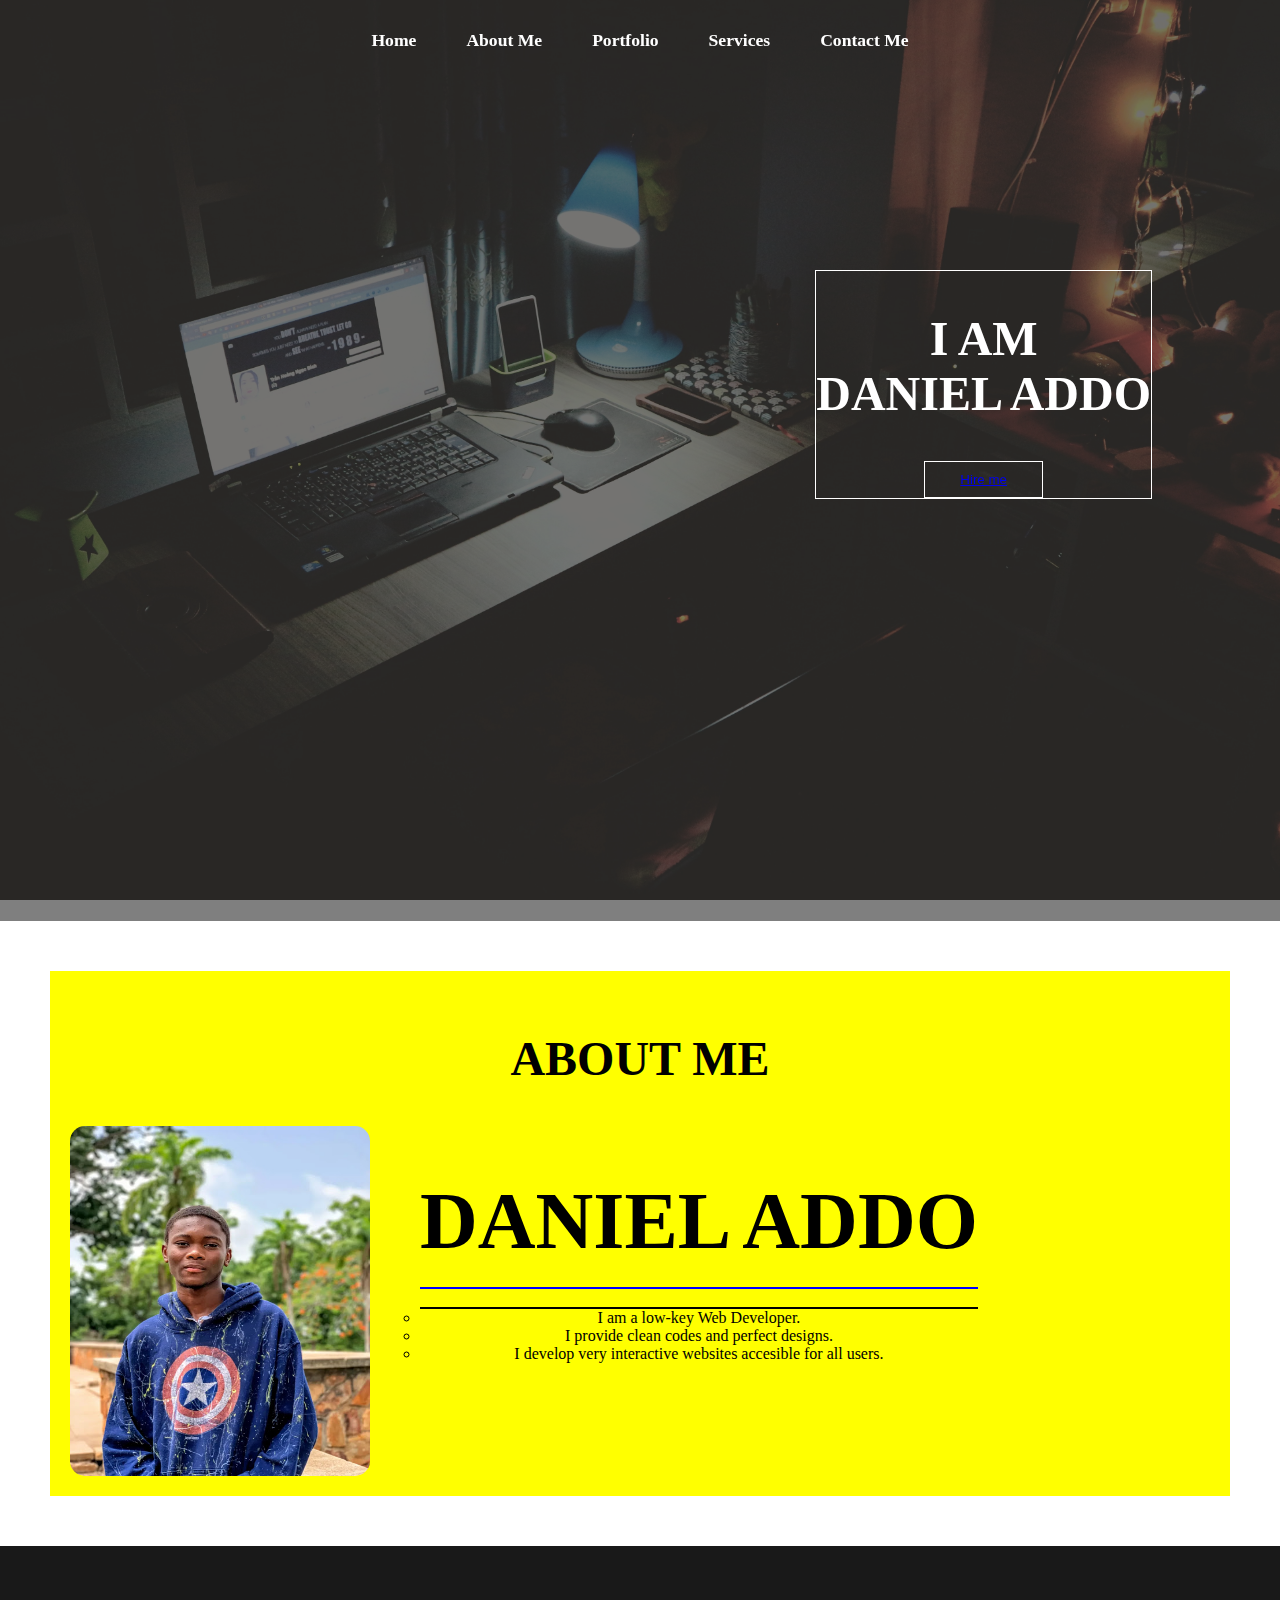
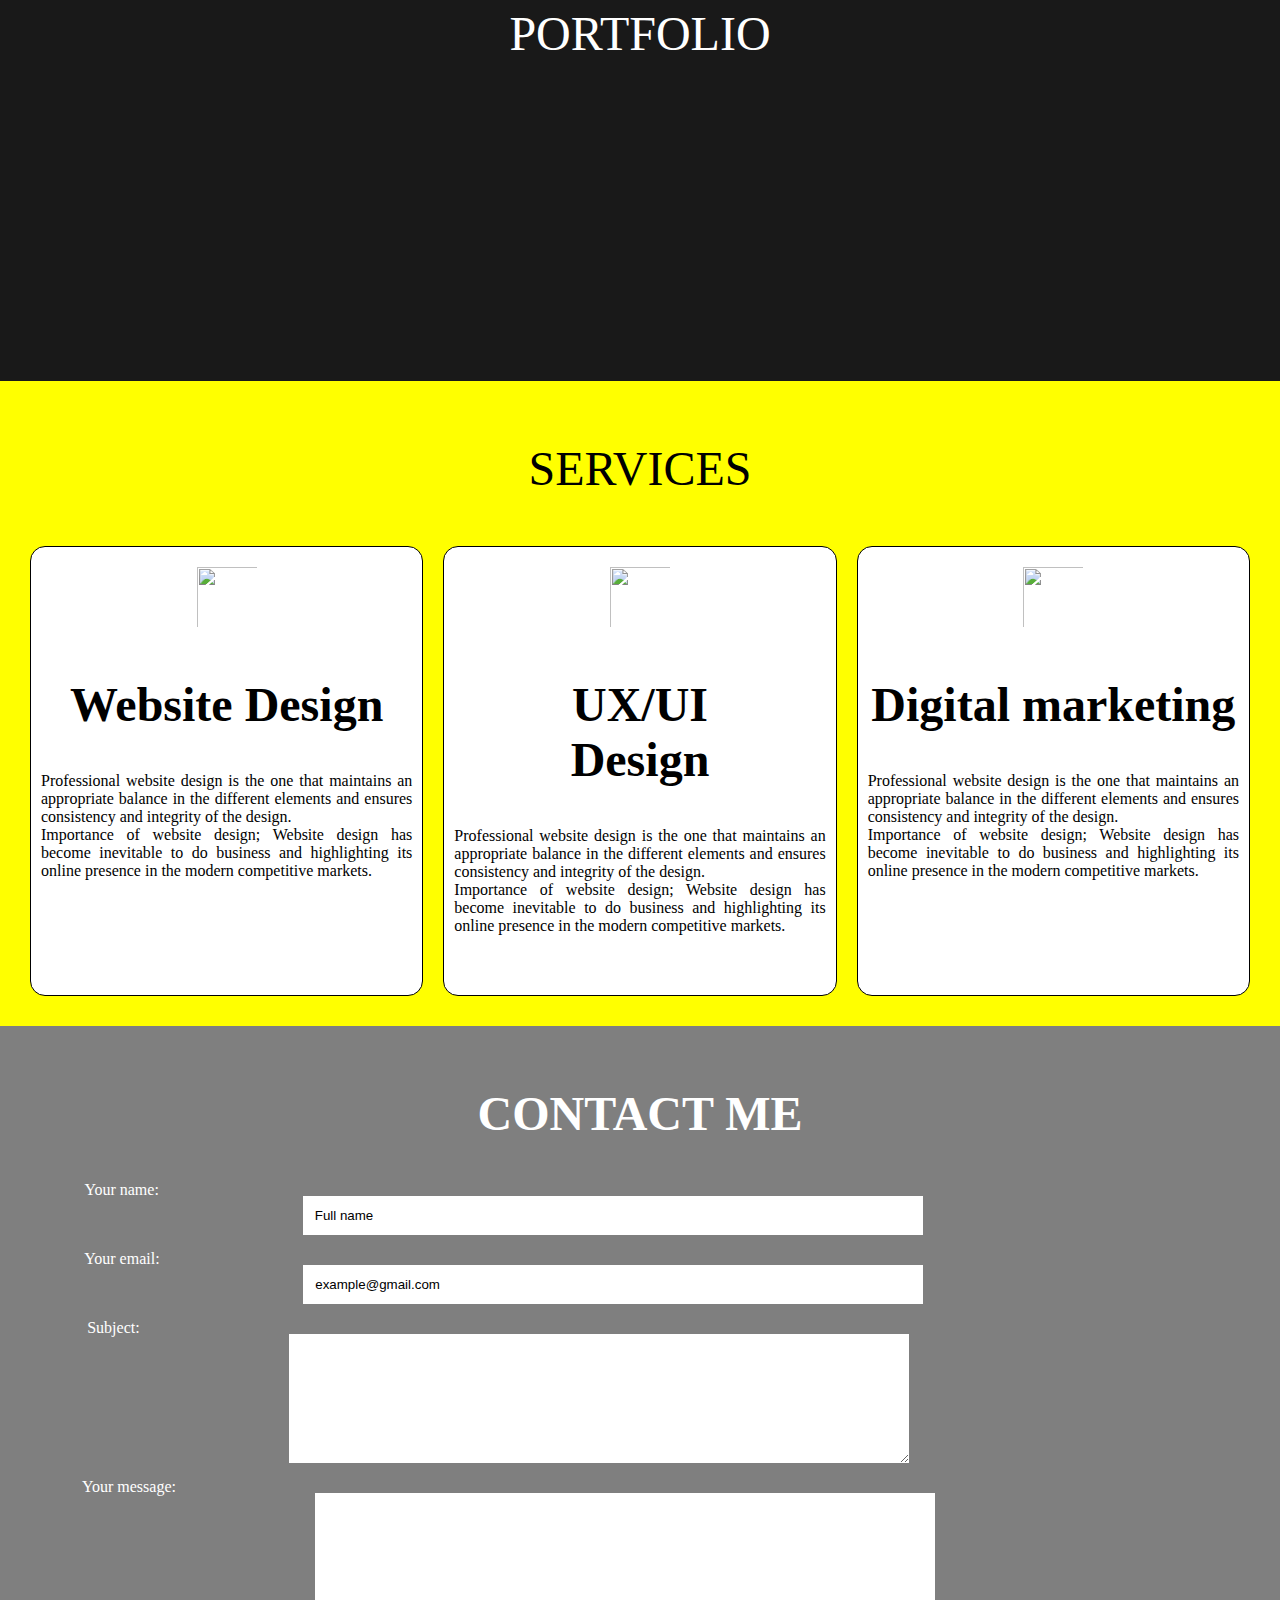
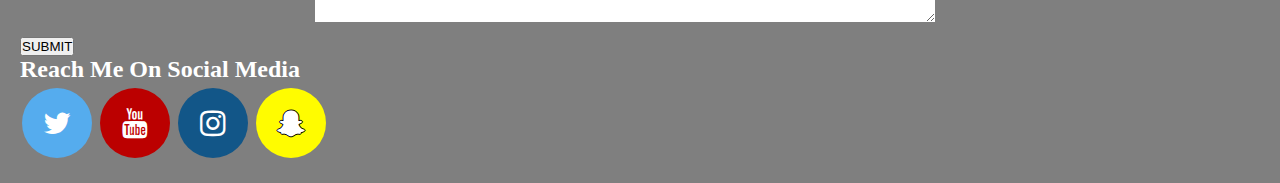
==== index.html @ 4311782a "Update index.html" ====
<!DOCTYPE html>
<html lang="en">

<head>
    <meta charset="UTF-8">
    <meta name="viewport" content="width=device-width, initial-scale=1.0">
    <title>Saintdannyyy</title>
    <link rel="stylesheet" href="style.css">
</head>

<body>
    <nav class="navbar">
        <ul>
            <li><a href="#home">Home</a></li>
            <li><a href="#about">About Me</a></li>
            <li><a href="#portfolio">Portfolio</a></li>
            <li><a href="#services">Services</a></li>
            <li><a href="#contact">Contact Me</a></li>
        </ul>
    </nav>

    <section id="home">
        <div class="main">
            <h1 class="headings">I AM <br> DANIEL ADDO</h1>
            <button class="btn">
                <a href="https://www.instagram.com/saintdannyyy/">
                Hire me
            </a>
            </button>
        </div>
    </section>

    <section id="about">
        <h1 class="headings">ABOUT ME</h1>
        <div id="pic">
            <img src="m.png" alt=""/>
 
            <div id="intro">
                <h2>DANIEL ADDO</h2>
                <hr/ height="10000px" color="blue">
                <br/>
                <hr/ height="700px" color="black">
                        <ul style="list-style-type:circle">
                    <li>I am a low-key Web Developer.</li>
                    <li>I provide clean codes and perfect designs.</li>
                    <li>I develop very interactive websites accesible for all users.</li>
                </ul>
            </div>
        </div>
    </section>

    <section id="portfolio">
        <hi class="headings">PORTFOLIO</hi>
        <div class="gallery">
            <img src="IMG 1.png" alt="">
            <img src="IMG 2.jpg" alt="">
            <img src="IMG 3.jpg" alt="">
            <img src="IMG 4.jpg" alt="">
            <img src="IMG 5.jpg" alt="">
            <img src="IMG 6.jpg" alt="">
        </div>
    </section>

    <section id="services">
        <hi class="headings">SERVICES</hi>
        <div class="row">
            <div class="box">
                <img src="IMG 7.png" alt="" height="100" width="100">
                <h1 class="headings">Website Design</h1>
                <p>Professional website design is the one that maintains an appropriate balance in the different elements and ensures consistency and integrity of the design.
                    <p> Importance of website design; Website design has become inevitable to do business and highlighting its online presence in the modern competitive markets.</p>
                </p>
            </div>
            <div class="box">
                <img src="IMG 8.jpg" alt="" height="100" width="100">
                <h1 class="headings">UX/UI<br> Design</h1>
                <p>Professional website design is the one that maintains an appropriate balance in the different elements and ensures consistency and integrity of the design.
                    <p> Importance of website design; Website design has become inevitable to do business and highlighting its online presence in the modern competitive markets.</p>
                </p>
            </div>
            <div class="box">
                <img src="IMG 9.png" alt="" height="100" width="100">
                <h1 class="headings">Digital marketing</h1>
                <p>Professional website design is the one that maintains an appropriate balance in the different elements and ensures consistency and integrity of the design.
                    <p> Importance of website design; Website design has become inevitable to do business and highlighting its online presence in the modern competitive markets.</p>
                </p>
            </div>
        </div>
    </section>

    <section id="contact">
        <h1 class="headings">CONTACT ME</h1>
      <form id="contact_form" action="https://www.instagram.com/direct/t/340282366841710300949128178598229941173" method="POST" enctype="multipart/form-data">
  <div class="row">
    <label class="required" for="name">Your name:</label>
    <input id="name" class="input" name="name" type="text" value="Full name" size="30" /><br />
    <span id="name_validation" class="error_message"></span>
  </div>
  <div class="row">
    <label class="required" for="email">Your email:</label>
    <input id="email" class="input" name="email" type="text" value="example@gmail.com" size="30" /><br />
    <span id="email_validation" class="error_message"></span>
  </div>
  <div class="row">
    <label class="required" for="message">Subject:</label>
    <textarea id="Subject" class="input" name="Subject"rows="7" cols="30"></textarea><br />
    <span"></span>
  </div>
    <div class="row">
    <label class="required" for="message">Your message:</label>
    <textarea id="message" class="input" name="message" value="Write a message"rows="7" cols="30"></textarea><br />
    <span id="message_validation" class="error_message"></span>
  </div>
                                                       <button type="button" onclick="alert('We have received your message.Thanks!')">SUBMIT</button>
</form>
                                                                                                                                     <div>
<link rel="stylesheet" href="https://cdnjs.cloudflare.com/ajax/libs/font-awesome/4.7.0/css/font-awesome.min.css">
<style>
.fa {
  padding: 20px;
  font-size: 30px;
  width: 70px;
  text-align: center;
  text-decoration: none;
  margin: 5px 2px;
  border-radius: 50%;
}

.fa:hover {
    opacity: 0.7;
}

.fa-facebook {
  background: #3B5998;
  color: white;
}

.fa-twitter {
  background: #55ACEE;
  color: white;
}

.fa-youtube {
  background: #bb0000;
  color: white;
}

.fa-instagram {
  background: #125688;
  color: white;
}
.fa-snapchat-ghost {
  background: #fffc00;
  color: white;
  text-shadow: -1px 0 black, 0 1px black, 1px 0 black, 0 -1px black;
}

</style>
                                                                                                                
<h2>Reach Me On Social Media</h2>

<!-- Add font awesome icons -->
<a href="https://twitter.com/saintdannyyy" class="fa fa-twitter"></a>
<a href="https://www.youtube.com/channel/UCk0l0ueGQU-1mX0WPgobGuw/featured" class="fa fa-youtube"></a>
<a href="https://www.instagram.com/saintdannyyy/" class="fa fa-instagram"></a>
<a href="https://www.snapchat.com/saintdannyyy/" class="fa fa-snapchat-ghost"></a>
                                                                             </div>

    </section>
</body>

</html>
---- style.css ----
* {
    margin: 0;
    padding: 0;
    box-sizing: border-box;
}

html {
    scroll-behavior: smooth;
}


/* Navbar */

.navbar {
    display: flex;
    justify-content: center;
    align-items: center;
    background-color: rgba(0, 0, 0, 0.5);
    position: sticky;
    top: 0;
    overflow-y: scroll;
}

.navbar ul {
    display: flex;
    list-style: none;
    margin: 30px 0px;
}

.navbar ul li {
    font-family: century;
    font-size: 1.1rem;
    font-weight: bold;
}

.navbar ul li a {
    text-decoration: none;
    color: white;
    padding: 8px 25px;
    transition: all .5s ease;
}

.navbar ul li a:hover {
    background-color: white;
    color: black;
    box-shadow: 0 0 10px white;
}


/* Home Section */

#home {
    display: flex;
    flex-direction: column;
    background-color: rgba(0, 0, 0, 0.5);
    height: 840px;
    justify-content: center;
    align-items: center;
    color: white;
}

#home::before {
    content: "";
    position: absolute;
    top: 0;
    right: 0;
    background: url('home.jpg') no-repeat center center/cover;
    height: 900px;
    width: 100%;
    z-index: -1;
    opacity: .8;
}

.main {
    display: flex;
    flex-direction: column;
    border: 1px solid white;
    align-items: center;
    position: absolute;
    top: 30%;
    right: 10%;
}

.headings {
    font-family: century;
    font-size: 3rem;
    text-align: center;
    margin: 40px 0px;
}

.btn {
    padding: 10px 35px;
    background-color: transparent;
    border: 1px solid white;
    color: white;
    outline: none;
    transition: .6s ease;
}

.btn:hover {
    cursor: pointer;
    background-color: white;
    color: black;
    box-shadow: 0 0 5px white, 0 0 10px white, 0 0 15px white;
    font-weight: bold;
}


/* About Section */

#about {
    display: flex;
    flex-direction: column;
    box-sizing: border-box;
    padding: 20px;
    margin: 50px;
    background-color:#FFFF00;
    background-size: cover;
    overflow-y: scroll;
    background-repeat: no-repeat, repeat;
    background-size: cover;
}

#pic {
    display: flex;
}

#pic img {
    width: 300px;
    height: 350px;
    border-radius: 15px;
}

#intro {
    display: flex;
    flex-direction: column;
    text-align: center;
    padding: 50px;
}

#intro h2 {
    font-size: 5rem;
    margin-bottom: 20px;
}


/* Portfolio Section */

#portfolio {
    display: flex;
    flex-direction: column;
    background-color: rgba(0, 0, 0, 0.9);
    color: white;
    align-items: center;
    padding: 20px;
}

.gallery {
    display: flex;
    flex-wrap: wrap;
    justify-content: space-around;
    box-sizing: border-box;
}

.gallery img {
    width: 36p0x;
    height: 240px;
    margin: 10px;
}


/* Services Section */

#services {
    display: flex;
    flex-direction: column;
    padding: 20px;
    background-color:#FFFF00;
     background-size: cover;
    
}

.row {
    display: flex;
    justify-content: space-around;
    flex-wrap: 350px;
    box-sizing: border-box;
}

.box {
    display: flex;
    flex-direction: column;
    width: 1000px;
    height: 450px;
    border: 1px solid black;
    margin: 10px;
    align-items: center;
    text-align: justify;
    padding: 10px;
    border-radius: 15px;
    background: linear-gradient(to top, rgb(255, 45, 45) 50%, white 50%);
    background-size: 100% 900%;
    transition: all .8s;
    overflow-x: scroll;
}

.box:hover {
    background-position: left bottom;
    color: white;
    border: none;
    box-shadow: 0 0 20px rgb(255, 45, 45);
}

.box img {
    width: 80px;
    height: 80px;
    background-color: white;
    padding: 10px;
}


/* Contact Section*/

#contact {
    display: flex;
    flex-direction: column;
    box-sizing: border-box;
    background-color: rgba(0, 0, 0, 0.5);
    color: white;
    padding: 20px;
}

.form {
    display: flex;
    flex-direction: column;
    box-sizing: border-box;
    align-items: center;
    margin: 20px 0px;
}

.input {
    padding: 12px;
    margin: 15px;
    width: 50%;
    border: none;
    outline: none;
}

#msg {
    padding: 10px;
    margin: 20px;
    width: 200%;
    border: none;
    outline: none;
}

#send {
    padding: 10px;
    margin: 40px;
    width: 50%;
    border: none;
    outline: none;
}

#send.hover {
    cursor: pointer;
    box-shadow: 0 0 10px white;
}
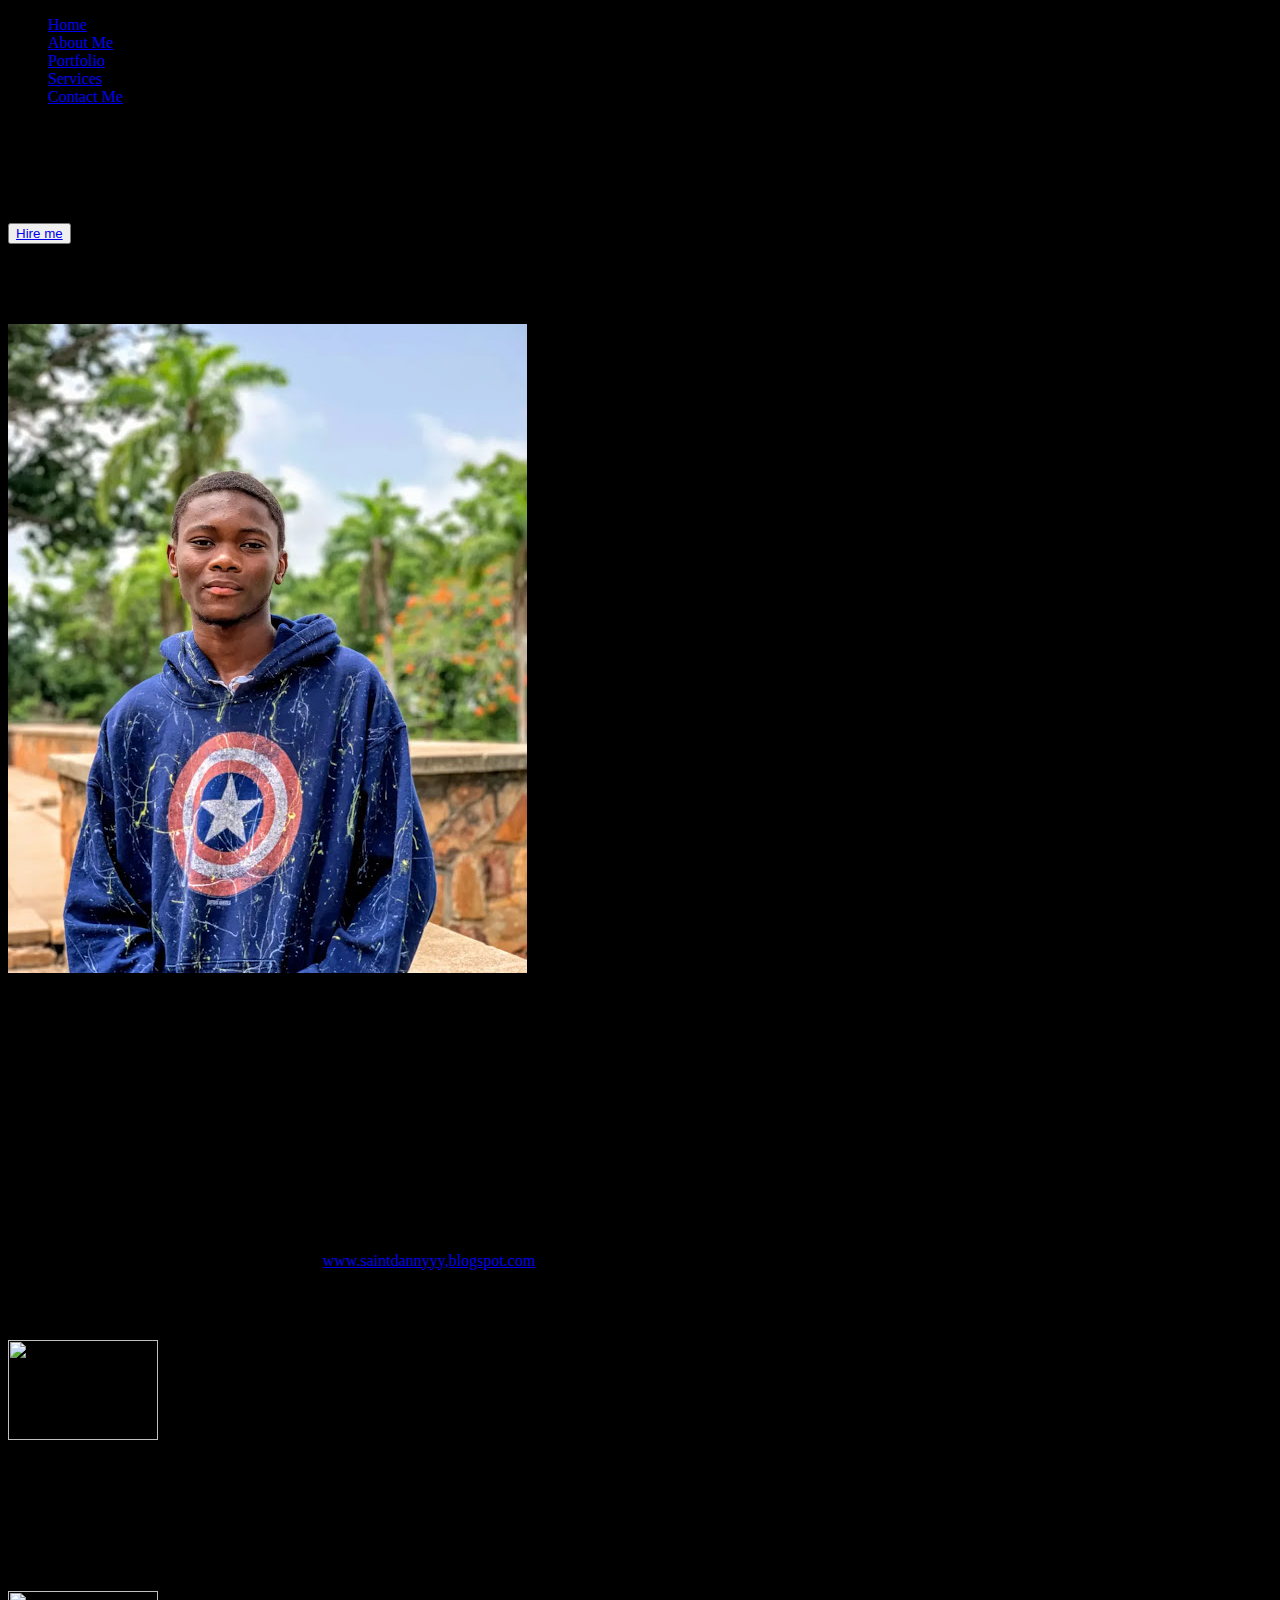
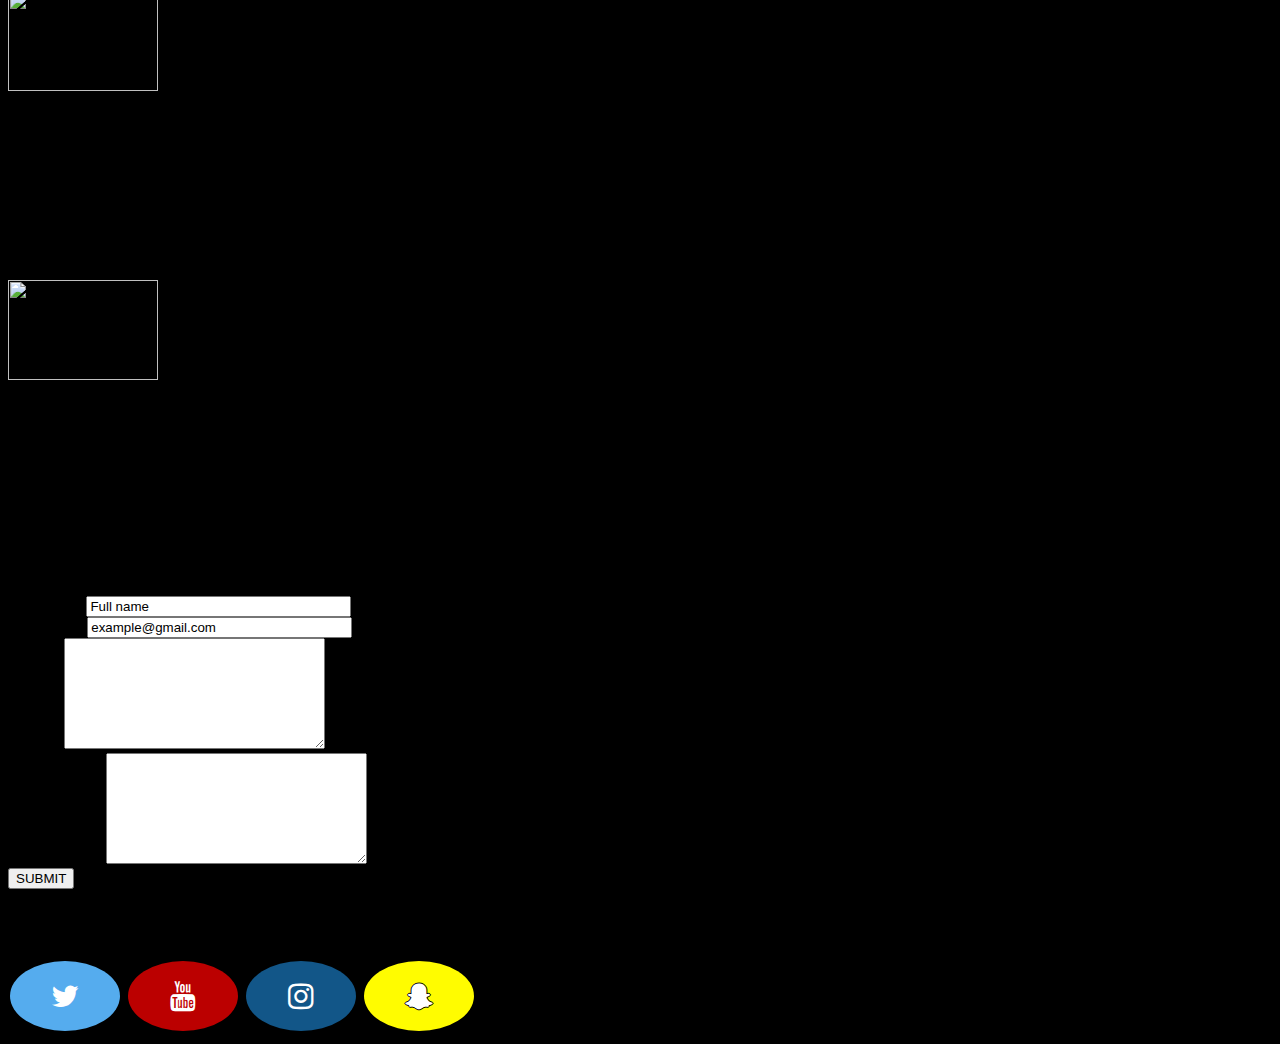
==== commit 88cf44c1: "Rename portforlio.html to index.html" ====
--- a/index.html
+++ b/index.html
@@ -6,9 +6,10 @@
     <meta name="viewport" content="width=device-width, initial-scale=1.0">
     <title>Saintdannyyy</title>
     <link rel="stylesheet" href="style.css">
+    <link rel="stylesheet" media="screen and (max-width:530px)" href="phone.css">
 </head>
 
-<body>
+<body bgcolor="black">
     <nav class="navbar">
         <ul>
             <li><a href="#home">Home</a></li>
@@ -23,7 +24,7 @@
         <div class="main">
             <h1 class="headings">I AM <br> DANIEL ADDO</h1>
             <button class="btn">
-                <a href="https://www.instagram.com/saintdannyyy/">
+                <a href="https://wa.link/vfqged">
                 Hire me
             </a>
             </button>
@@ -36,14 +37,19 @@
             <img src="m.png" alt=""/>
  
             <div id="intro">
-                <h2>DANIEL ADDO</h2>
-                <hr/ height="10000px" color="blue">
-                <br/>
+                <h2>ADDO DANIEL</h2>
                 <hr/ height="700px" color="black">
                         <ul style="list-style-type:circle">
-                    <li>I am a low-key Web Developer.</li>
-                    <li>I provide clean codes and perfect designs.</li>
-                    <li>I develop very interactive websites accesible for all users.</li>
+                        <p>Hey there,</p> <p>I am Addo Daniel, mostly go by saintdannyyy. I am student of the University of Ghana
+                             currently pursuing a single major  Bachelor degree in Computer Science. I am an I.T enthusiast with
+                             excellent proficiency in English and good profieciency in French. 
+                        </p>
+                    <p>I am a <strong> lowkey</strong> Web Developer with fairly good skills in :
+                        <li> Graphic Designing</li>
+                        <li>UI/UX Design</li>
+                        <li> Computer Programming</li>
+                    </p>
+                    <p> I'm quite a blogger as well. Check me out: <a href="www.saintdannyyy.blogspot.com" target="_blank">www.saintdannyyy,blogspot.com</a>.
                 </ul>
             </div>
         </div>
@@ -65,21 +71,21 @@
         <hi class="headings">SERVICES</hi>
         <div class="row">
             <div class="box">
-                <img src="IMG 7.png" alt="" height="100" width="100">
+                <img src="IMG 7.png" alt="" height="100" width="150">
                 <h1 class="headings">Website Design</h1>
                 <p>Professional website design is the one that maintains an appropriate balance in the different elements and ensures consistency and integrity of the design.
                     <p> Importance of website design; Website design has become inevitable to do business and highlighting its online presence in the modern competitive markets.</p>
                 </p>
             </div>
             <div class="box">
-                <img src="IMG 8.jpg" alt="" height="100" width="100">
+                <img src="IMG 8.jpg" alt="" height="100" width="150">
                 <h1 class="headings">UX/UI<br> Design</h1>
                 <p>Professional website design is the one that maintains an appropriate balance in the different elements and ensures consistency and integrity of the design.
                     <p> Importance of website design; Website design has become inevitable to do business and highlighting its online presence in the modern competitive markets.</p>
                 </p>
             </div>
             <div class="box">
-                <img src="IMG 9.png" alt="" height="100" width="100">
+                <img src="IMG 9.png" alt="" height="100" width="150">
                 <h1 class="headings">Digital marketing</h1>
                 <p>Professional website design is the one that maintains an appropriate balance in the different elements and ensures consistency and integrity of the design.
                     <p> Importance of website design; Website design has become inevitable to do business and highlighting its online presence in the modern competitive markets.</p>
--- a/phone.css
+++ b/phone.css
@@ -0,0 +1,32 @@
+/* Home */
+#home{
+    height: 820px;
+}
+.headings{
+    font-size: 1.7rem;
+}
+
+/* About */
+#pic img{
+    width:300px;
+    height: 175px;
+}
+#intro h2{
+    font-size: 1.5rem;
+}
+
+/* Portfolio */
+
+.gallery img{
+    height: 150px;
+    width: 250px;
+    margin: 10px;
+}
+
+/* Contact */
+.input{
+    width: 80%;
+}
+#msg {
+    width: 70%;
+}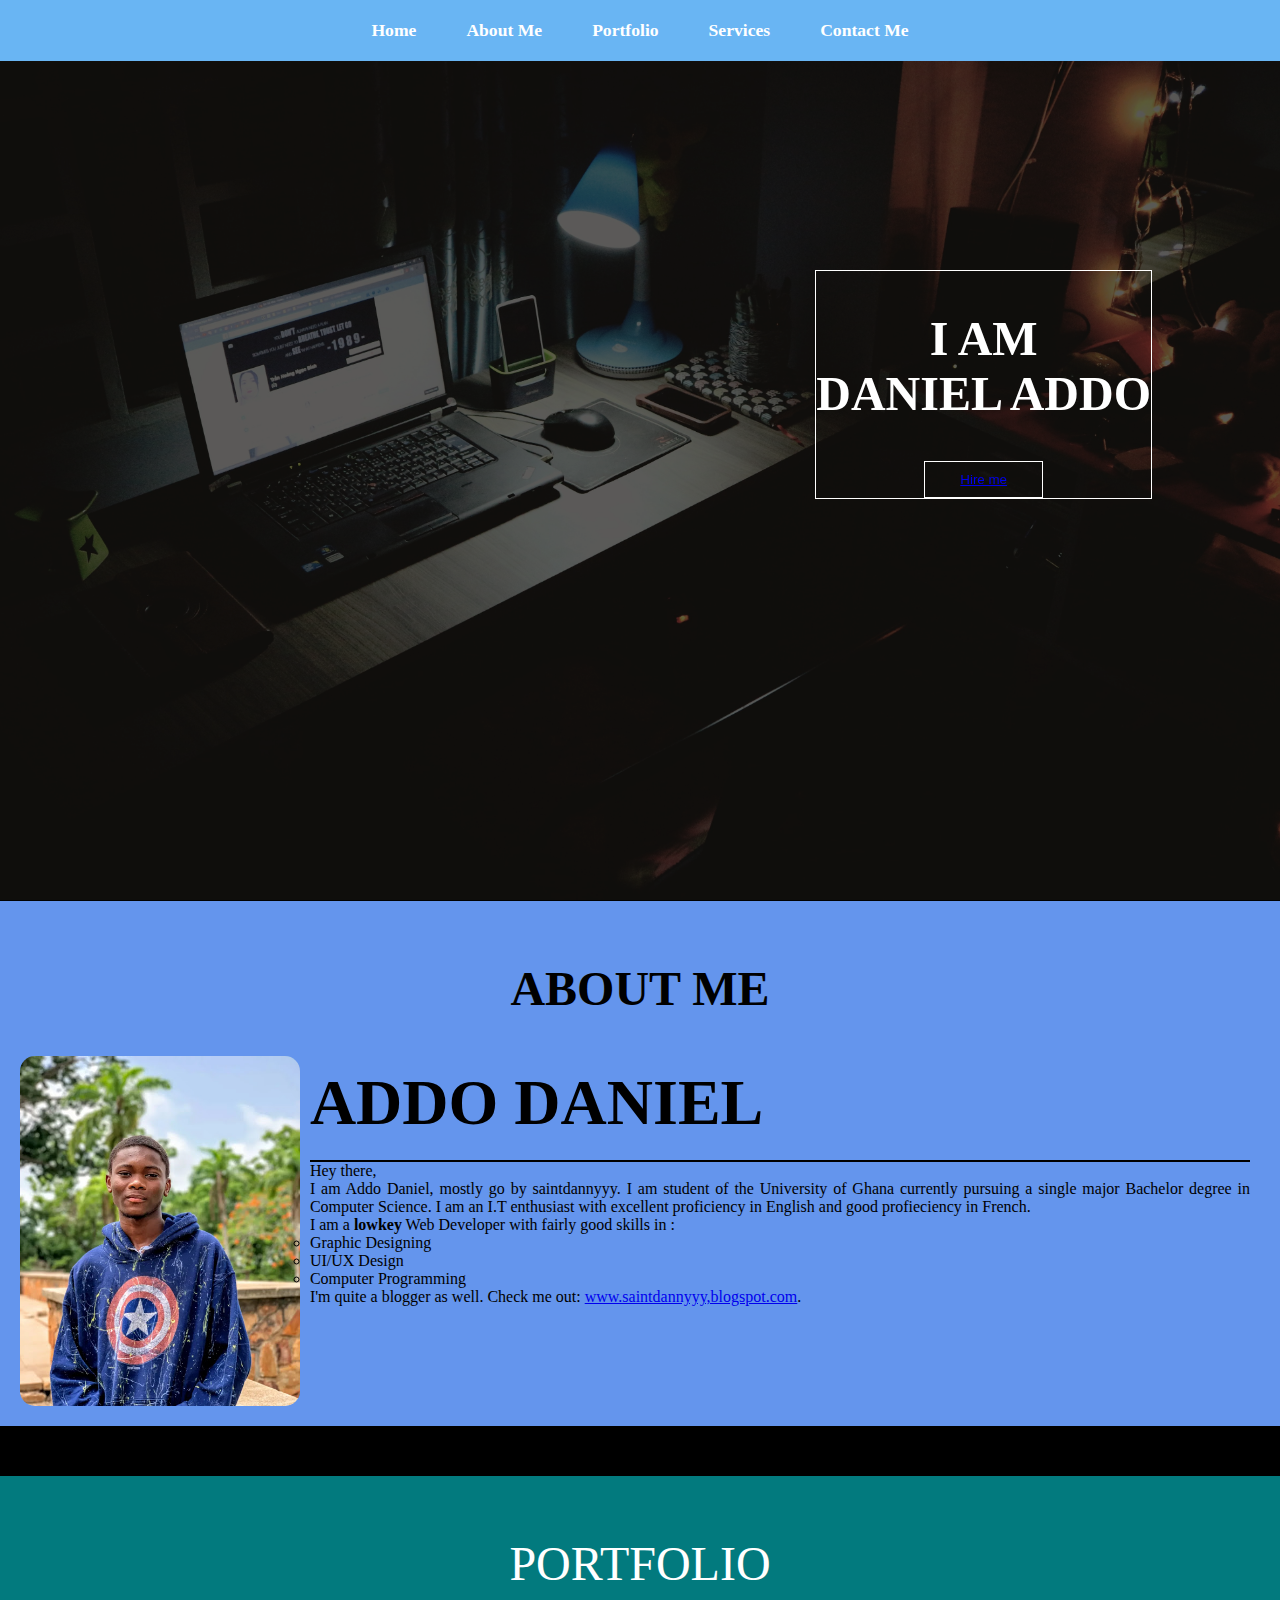
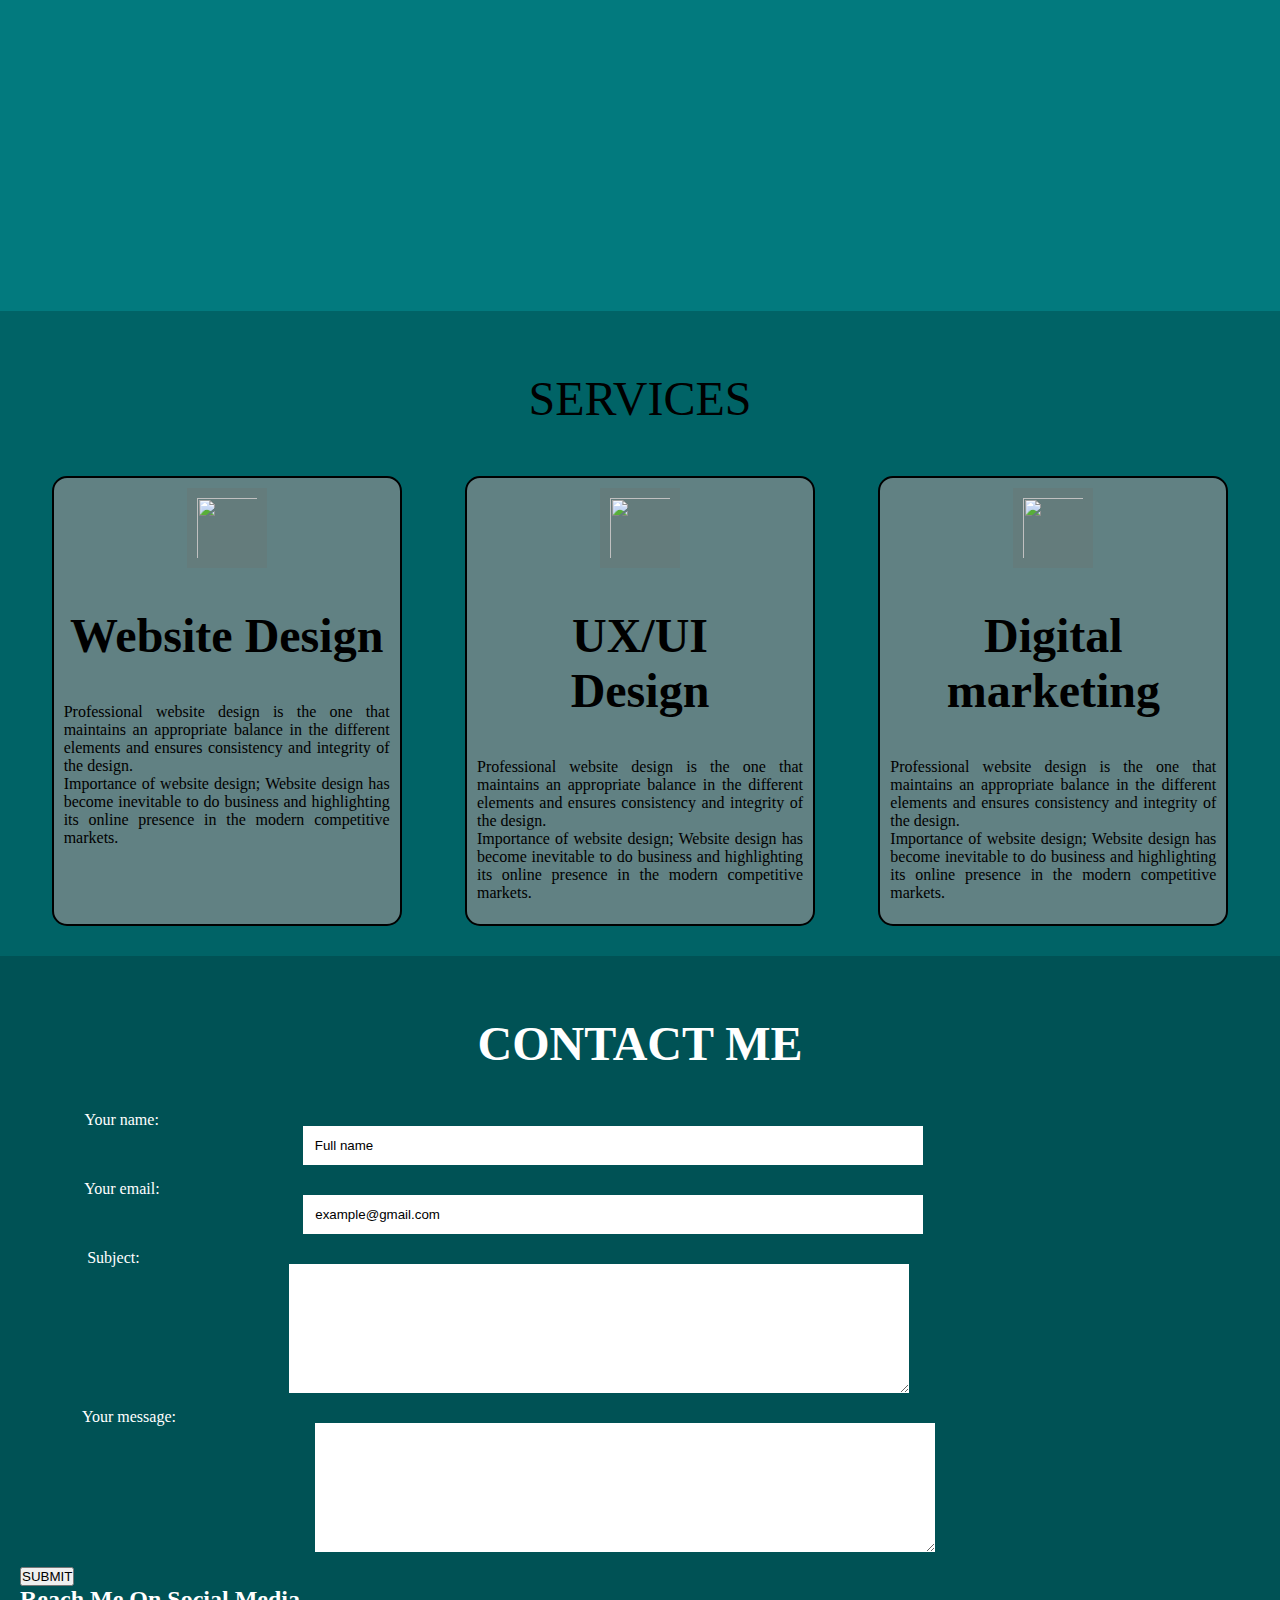
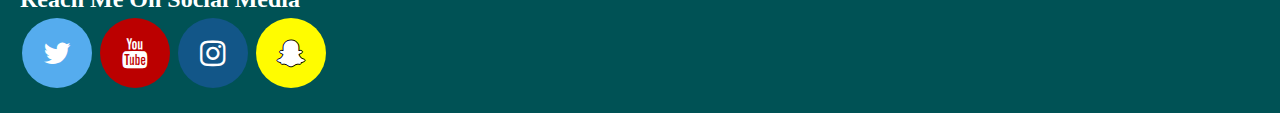
==== commit c9af768c: "Update index.html" ====
--- a/index.html
+++ b/index.html
@@ -49,7 +49,7 @@
                         <li>UI/UX Design</li>
                         <li> Computer Programming</li>
                     </p>
-                    <p> I'm quite a blogger as well. Check me out: <a href="www.saintdannyyy.blogspot.com" target="_blank">www.saintdannyyy,blogspot.com</a>.
+                    <p> I'm quite a blogger as well. Check me out: <a href="https://saintdannyyy.blogspot.com/" target="_blank">www.saintdannyyy,blogspot.com</a>.
                 </ul>
             </div>
         </div>
--- a/style.css
+++ b/style.css
@@ -0,0 +1,267 @@
+* {
+    margin: 0;
+    padding: 0;
+    box-sizing: border-box;
+}
+
+html {
+    scroll-behavior: smooth;
+}
+
+
+/* Navbar */
+
+.navbar {
+    display: flex;
+    justify-content: center;
+    align-items: center;
+    background-color: rgb(105, 181, 243);
+    position: sticky;
+    top: 0;
+}
+
+.navbar ul {
+    display: flex;
+    list-style: none;
+    margin: 20px 0px;
+}
+
+.navbar ul li {
+    font-family: century;
+    font-size: 1.1rem;
+    font-weight: bold;
+}
+
+.navbar ul li a {
+    text-decoration: none;
+    color: white;
+    padding: 8px 25px;
+    transition: all .5s ease;
+}
+
+.navbar ul li a:hover {
+    background-color: rgb(0, 185, 185);
+    color: black;
+    box-shadow: 0 0 10px white;
+}
+
+
+/* Home Section */
+
+#home {
+    display: flex;
+    flex-direction: column;
+    background-color: rgba(0, 0, 0, 0.5);
+    height: 840px;
+    justify-content: center;
+    align-items: center;
+    color: white;
+}
+
+#home::before {
+    content: "";
+    position: absolute;
+    top: 0;
+    right: 0;
+    background: url('home.jpg') no-repeat center center/cover;
+    height: 900px;
+    width: 100%;
+    z-index: -1;
+    opacity: .8;
+}
+
+.main {
+    display: flex;
+    flex-direction: column;
+    border: 1px solid white;
+    align-items: center;
+    position: absolute;
+    top: 30%;
+    right: 10%;
+}
+
+.headings {
+    font-family: century;
+    font-size: 3rem;
+    text-align: center;
+    margin: 40px 0px;
+}
+
+.btn {
+    padding: 10px 35px;
+    background-color: transparent;
+    border: 1px solid white;
+    color: white;
+    outline: none;
+    transition: .6s ease;
+}
+
+.btn:hover {
+    cursor: pointer;
+    background-color: rgb(0, 90, 163);
+    color: rgb(255, 255, 255);
+    box-shadow: 0 0 5px white, 0 0 10px white, 0 0 15px white;
+    font-weight: bold;
+}
+
+
+/* About Section */
+
+#about {
+    display: flex;
+    flex-direction: column;
+    box-sizing: border-box;
+    padding: 20px;
+    margin-bottom: 50px;
+    background-color: cornflowerblue;
+    background-size: cover;
+    overflow-y: scroll;
+    background-repeat: no-repeat, repeat;
+    background-size: cover;
+}
+
+#pic {
+    display: flex;
+}
+
+#pic img {
+    width: 300px;
+    height: 350px;
+    border-radius: 15px;
+}
+
+#intro {
+    display: flex;
+    flex-direction: column;
+    text-align: justify;
+    padding: 10px;
+}
+
+#intro h2 {
+    font-size: 4rem;
+    margin-bottom: 20px;
+}
+
+
+/* Portfolio Section */
+
+#portfolio {
+    display: flex;
+    flex-direction: column;
+    background-color: rgb(2, 122, 126);
+    color: white;
+    align-items: center;
+    padding: 20px;
+}
+
+.gallery {
+    display: flex;
+    flex-wrap: wrap;
+    justify-content: space-around;
+    box-sizing: border-box;
+}
+
+.gallery img {
+    width: 36p0x;
+    height: 240px;
+    margin: 10px;
+}
+
+
+/* Services Section */
+
+#services {
+    display: flex;
+    flex-direction: column;
+    padding: 20px;
+    background-color: rgb(0, 99, 102);
+     background-size: cover;
+    
+}
+
+.row {
+    display: flex;
+    justify-content: space-around;
+    flex-wrap: wrap;
+    box-sizing: border-box;
+}
+
+.box {
+    display: flex;
+    flex-direction: column;
+    width: 350px;
+    height: 450px;
+    border: 2px solid black;
+    margin: 10px;
+    align-items: center;
+    text-align: justify;
+    padding: 10px;
+    border-radius: 15px;
+    background: linear-gradient(to top, rgb(118, 180, 46) 50%,rgb(97, 129, 131)50%);
+    background-size: 100% 200%;
+    transition: all .8s;
+    overflow-x: scroll;
+}
+
+.box:hover {
+    background-position: left bottom;
+    color: white;
+    border: none;
+    box-shadow: 0 0 20px rgb(255, 45, 45);
+}
+
+.box img {
+    width: 80px;
+    height: 80px;
+    background-color: rgb(100, 124, 124);
+    padding: 10px;
+}
+
+
+/* Contact Section*/
+
+#contact {
+    display: flex;
+    flex-direction: column;
+    box-sizing: border-box;
+    background-color: rgb(0, 82, 85);
+    color: white;
+    padding: 20px;
+}
+
+.form {
+    display: flex;
+    flex-direction: column;
+    box-sizing: border-box;
+    align-items: center;
+    margin: 20px 0px;
+}
+
+.input {
+    padding: 12px;
+    margin: 15px;
+    width: 50%;
+    border: none;
+    outline: none;
+}
+
+#msg {
+    padding: 10px;
+    margin: 20px;
+    width: 200%;
+    border: none;
+    outline: none;
+}
+
+#send {
+    padding: 10px;
+    margin: 40px;
+    width: 50%;
+    border: none;
+    outline: none;
+}
+
+#send.hover {
+    cursor: pointer;
+    box-shadow: 0 0 10px white;
+}
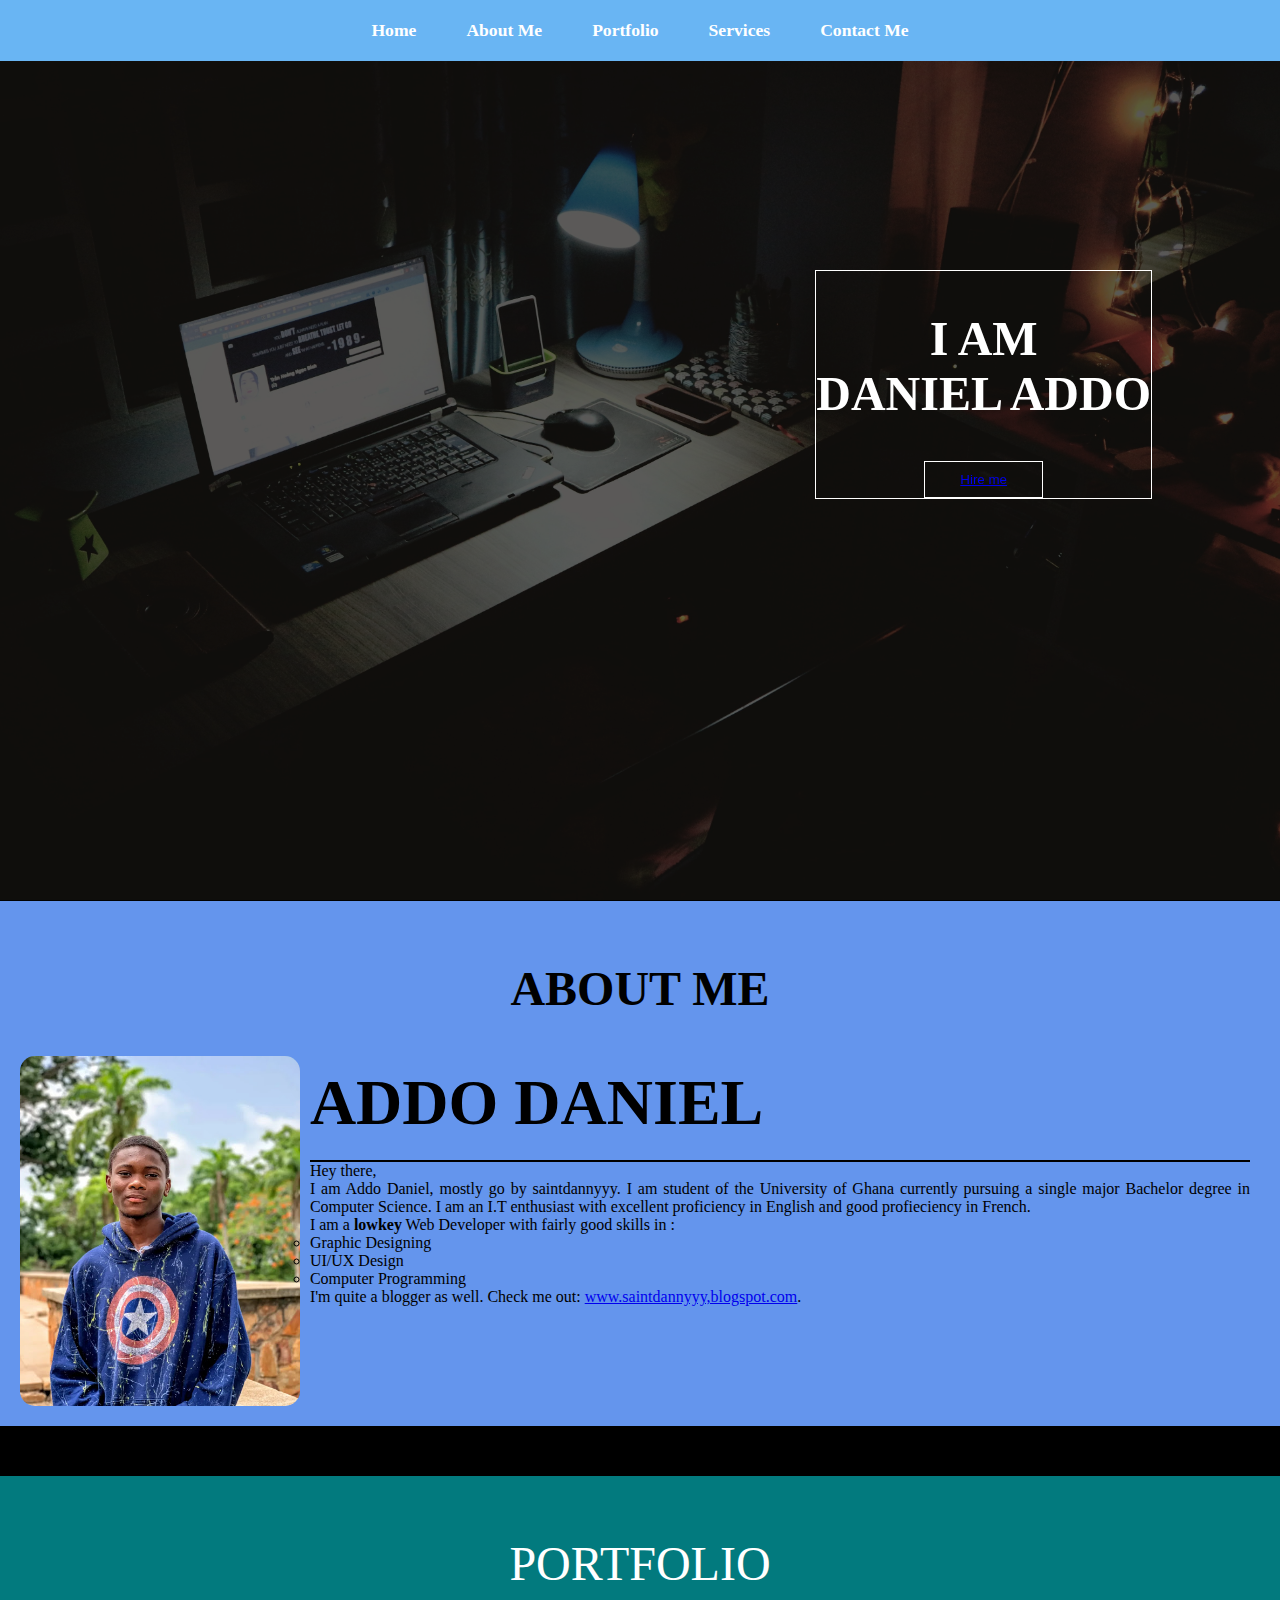
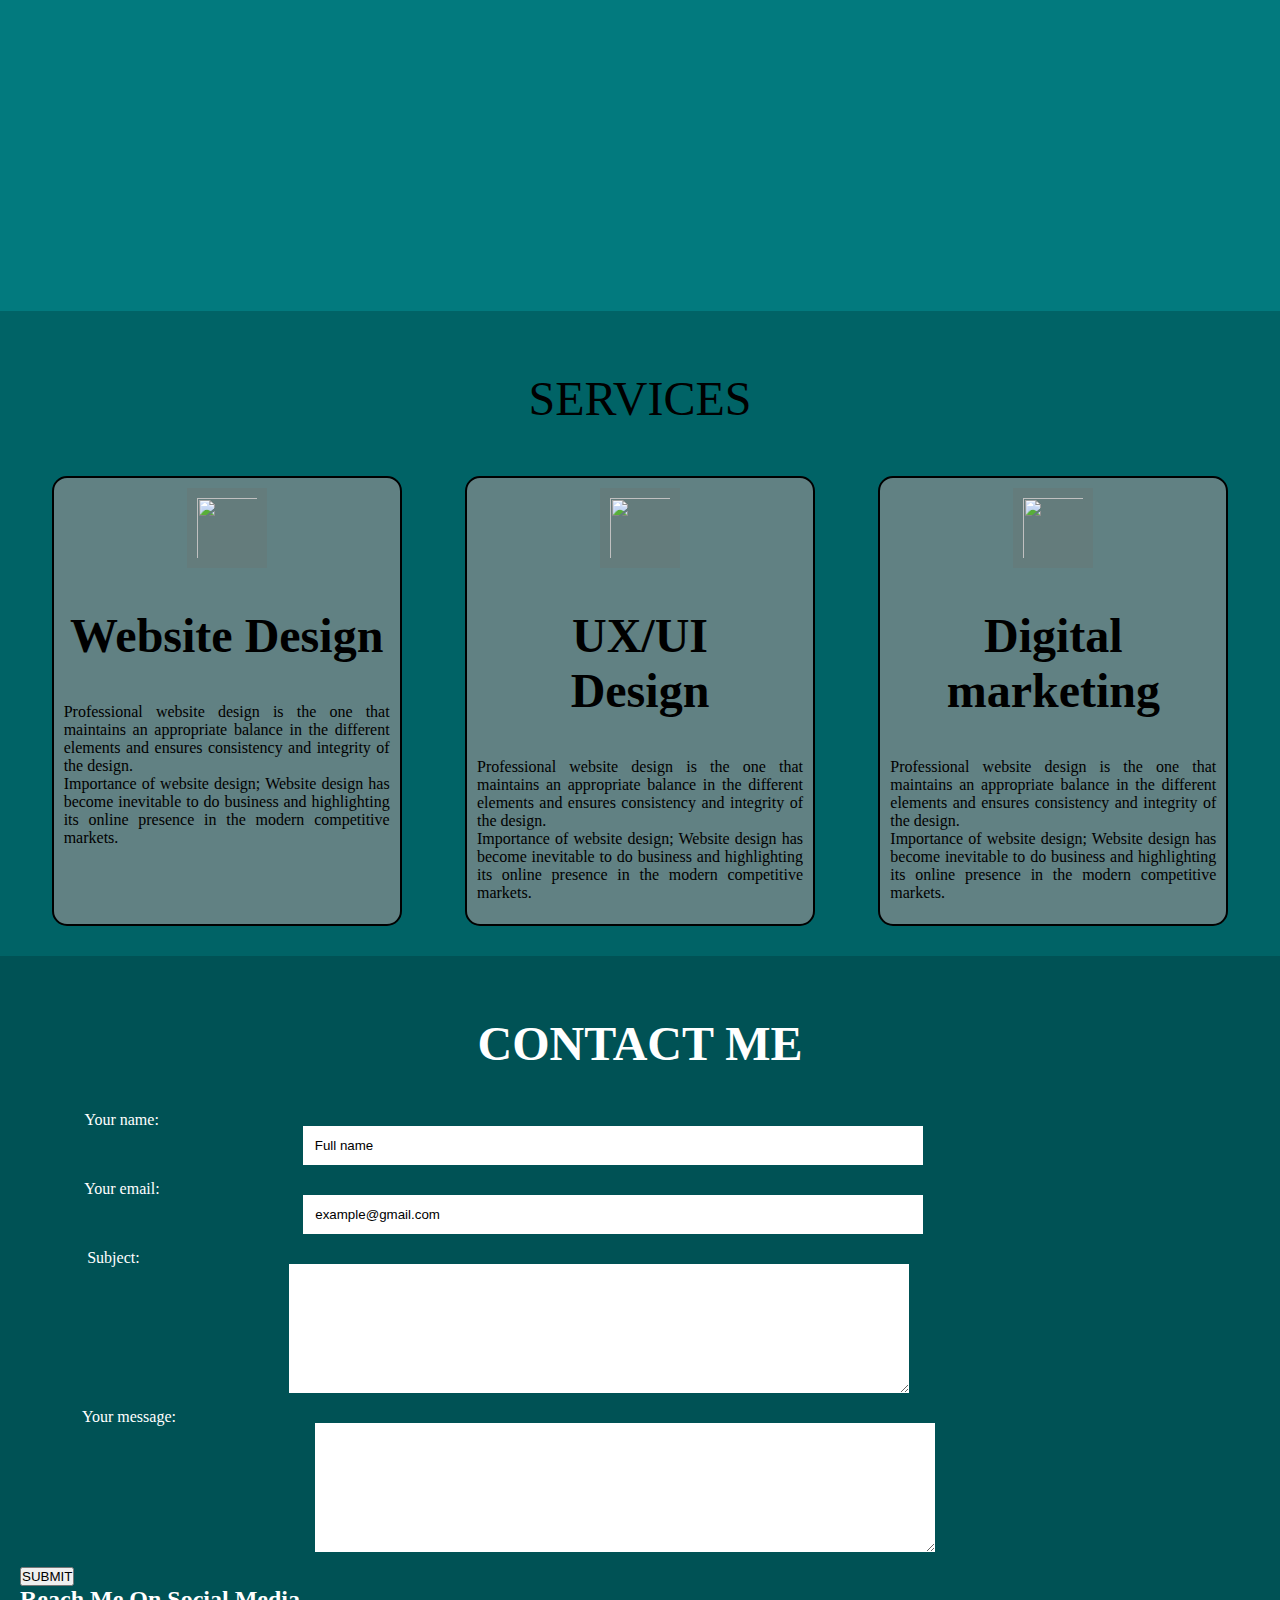
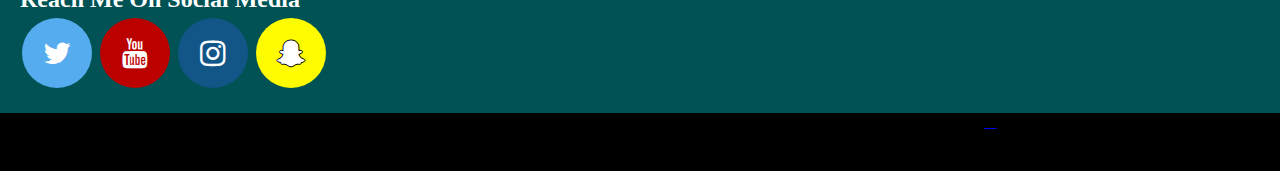
==== commit 497e40c6: "Update index.html" ====
--- a/index.html
+++ b/index.html
@@ -173,6 +173,24 @@
                                                                              </div>
 
     </section>
+    <!--top-footer end-->
+            <div class="bottom-footer">
+                <div class="row align-items-center">
+                    <div class="col-lg-6 col-md-6 col-sm-6">
+                        <p>©2022 saintdannyyy</p>
+                        <p> All rights reserved</p>
+                    </div>
+                    <div class="col-lg-6 col-md-6 col-sm-6">
+                            <li><a href="https://www.apiwhatsapp.com/0202248817" target="_blank" title=""><i class="fab fa-whatsapp"></i></a></li>
+                        </ul>
+                    </div>
+                </div>
+            </div><!--bottom-footer end--></div>
+            <p>
+                <marquee> Confused Programming Inc </marquee>
+            </p>
+    </footer><!--footer end-->
+
 </body>
 
 </html>
